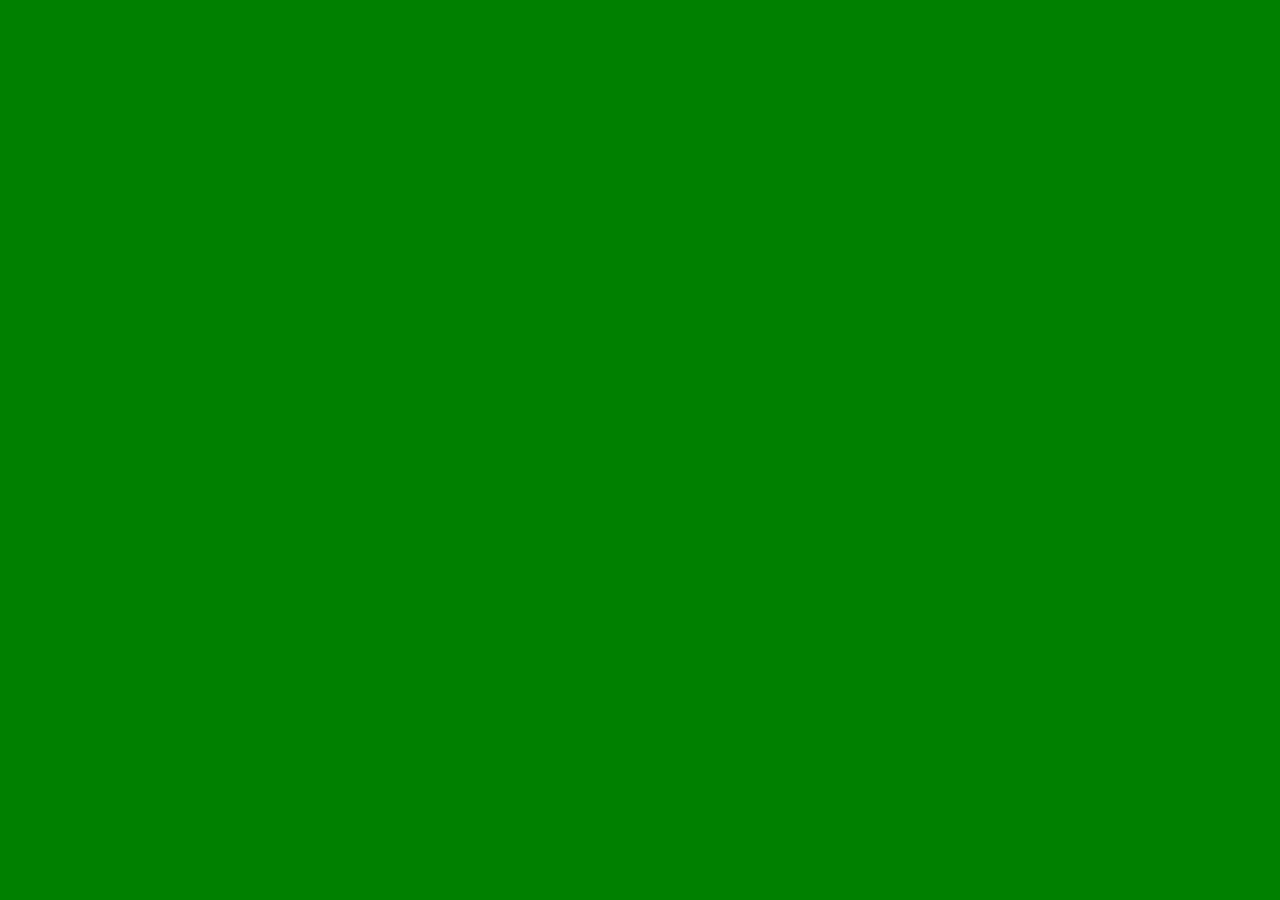
==== mail/index.html @ 74a257b1 "mail completo" ====
<!DOCTYPE html>
<html lang="en">
<head>
    <meta charset="UTF-8">
    <meta http-equiv="X-UA-Compatible" content="IE=edge">
    <meta name="viewport" content="width=device-width, initial-scale=1.0">
    <link rel="stylesheet" href="../mail/css/style.css">
    <title>js-mail</title>
</head>
<body>
    
    <script src="../mail/js/main.js"></script>
</body>
</html>
---- mail/css/style.css ----
*{
    margin: 0;
    padding: 0;
    box-sizing: border-box;
}

body{
    background-color: green;
}
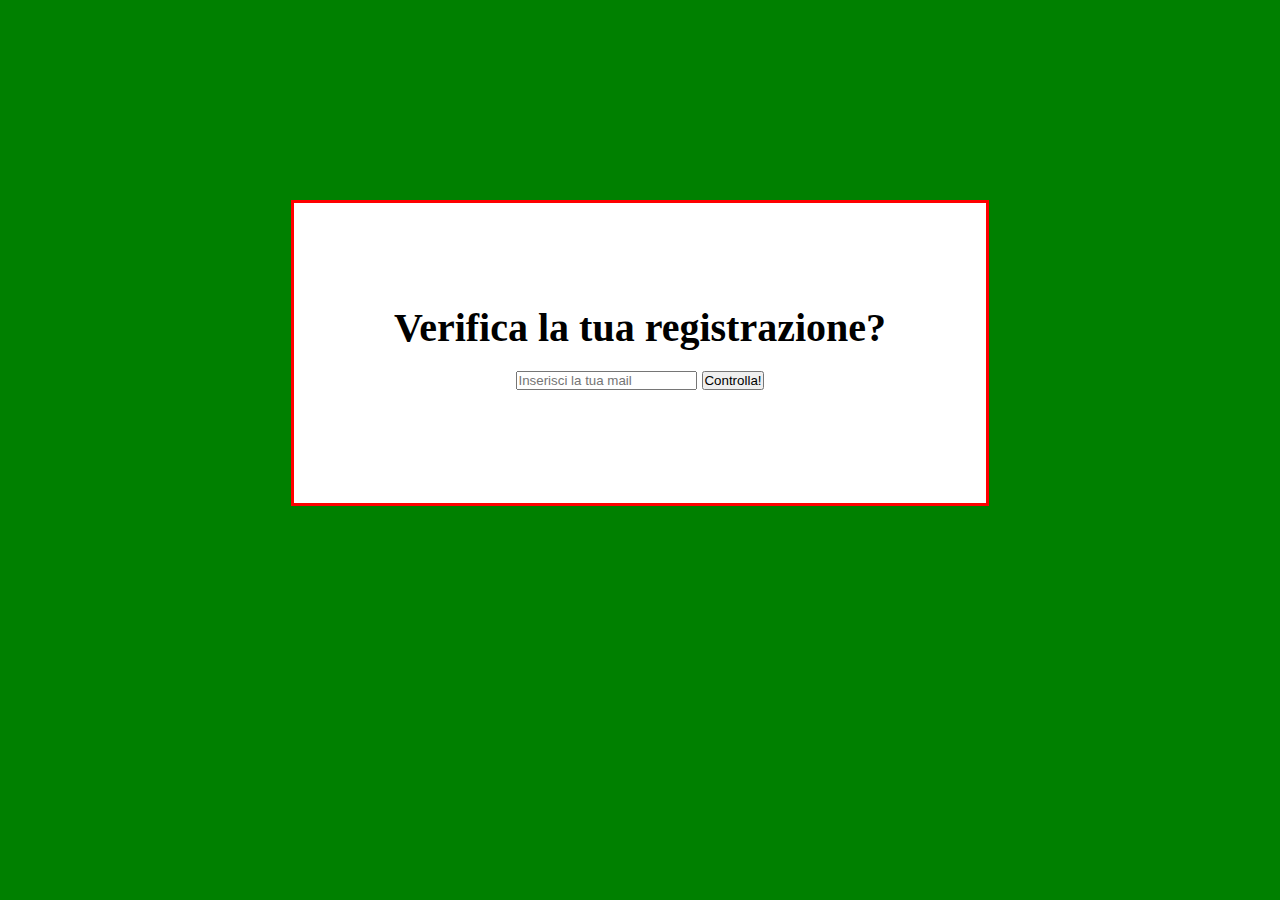
==== commit e76f29f4: "mail interfaccia" ====
--- a/mail/index.html
+++ b/mail/index.html
@@ -8,7 +8,14 @@
     <title>js-mail</title>
 </head>
 <body>
-    
+    <div class="container">
+        <h1>Verifica la tua registrazione?</h1>
+        <form>
+            <input type="text" id="yourmail" placeholder="Inserisci la tua mail">
+            <button id="controll">Controlla!</button>
+            <div id="result"></div>
+        </form>
+    </div>
     <script src="../mail/js/main.js"></script>
 </body>
 </html>--- a/mail/css/style.css
+++ b/mail/css/style.css
@@ -6,4 +6,20 @@
 
 body{
     background-color: green;
+    display: flex;
+    justify-content: center;
+    align-items: center;
+    padding: 200px;
+}
+
+.container{
+    max-width: 1000px;
+    text-align: center;
+    margin: 0 auto;
+    background-color: white;
+    border: 3px solid red;
+    padding: 100px;
+    line-height: 50px;
+    font-size: 20px;
+    font-family: 20px;
 }